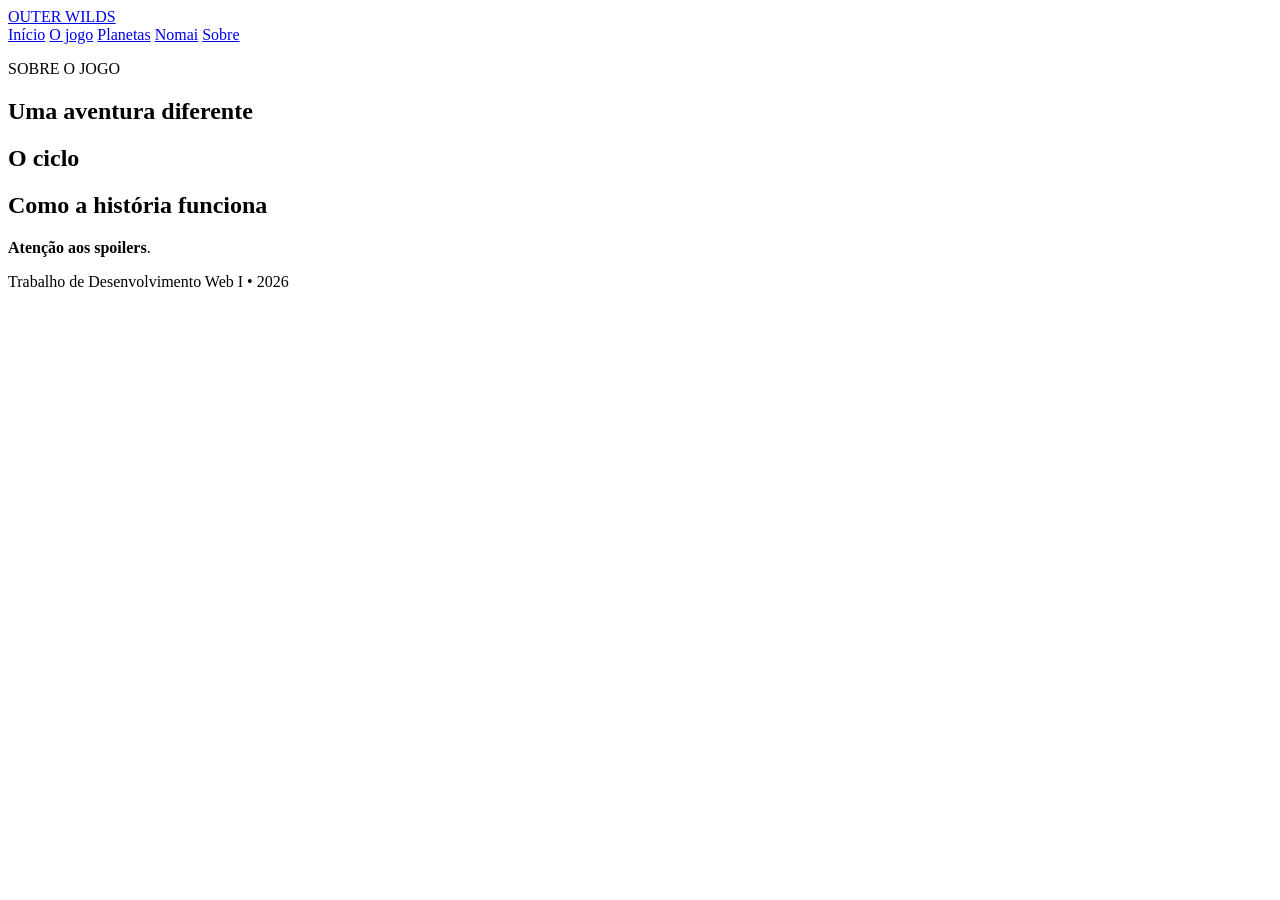
==== historia.html @ 5f1dc7f3 "Html inicial das páginas" ====
<!DOCTYPE html>
<html lang="pt-BR">

<head>
    <meta charset="UTF-8">
    <meta name="viewport" content="width=device-width, initial-scale=1.0">
    <title>O Jogo | Outer Wilds</title>
    <link rel="stylesheet" href="css/style.css">
</head>

<body>
    <header>
        <div class="container navegacao">
            <a class="logo" href="index.html"> OUTER WILDS </a>
            <nav>
                <a href="index.html">Início</a>
                <a href="historia.html">O jogo</a>
                <a href="planetas.html">Planetas</a>
                <a href="nomai.html">Nomai</a>
                <a href="sobre.html">Sobre</a>
            </nav>
        </div>
    </header>

    <main>
        <section>
            <p> SOBRE O JOGO </p>
            <h1> Uma aventura diferente </h1>
            <p> </p>
            <h2> O ciclo </h2>
            <p> </p>
            <h2> Como a história funciona </h2>
            <p> </p>
            <div>
                <strong>Atenção aos spoilers</strong>.
            </div>
        </section>
    </main>

    <footer>
        <p>Trabalho de Desenvolvimento Web I • 2026 </p>
    </footer>
</body>
</html>
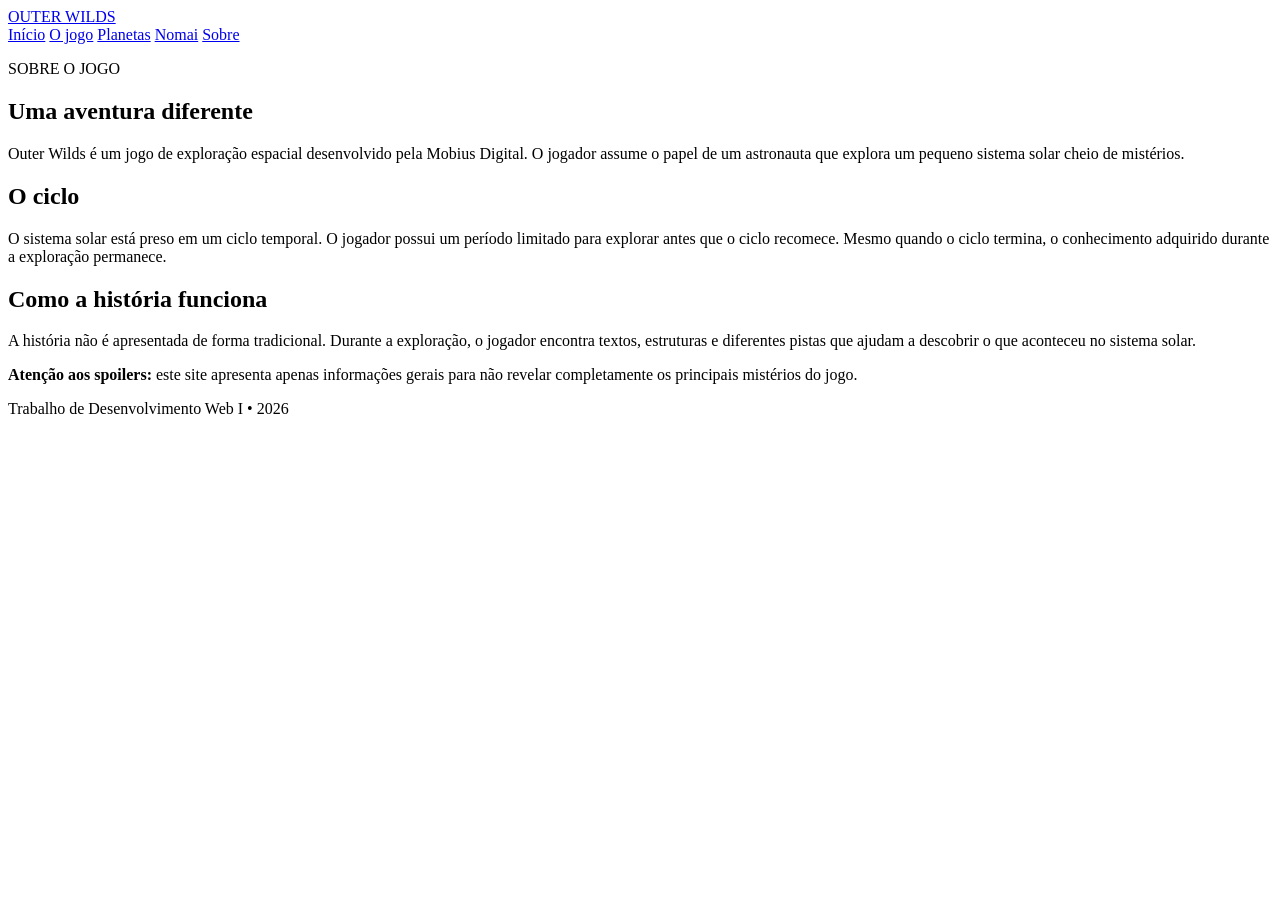
==== commit ed9eecc5: "Conteúdo no HTML" ====
--- a/historia.html
+++ b/historia.html
@@ -23,16 +23,16 @@
     </header>
 
     <main>
-        <section>
-            <p> SOBRE O JOGO </p>
+        <section class="container pagina">
+            <p class="titulo-pequeno"> SOBRE O JOGO </p>
             <h1> Uma aventura diferente </h1>
-            <p> </p>
+            <p> Outer Wilds é um jogo de exploração espacial desenvolvido pela Mobius Digital. O jogador assume o papel de um astronauta que explora um pequeno sistema solar cheio de mistérios. </p>
             <h2> O ciclo </h2>
-            <p> </p>
+            <p> O sistema solar está preso em um ciclo temporal. O jogador possui um período limitado para explorar antes que o ciclo recomece. Mesmo quando o ciclo termina, o conhecimento adquirido durante a exploração permanece. </p>
             <h2> Como a história funciona </h2>
-            <p> </p>
-            <div>
-                <strong>Atenção aos spoilers</strong>.
+            <p> A história não é apresentada de forma tradicional. Durante a exploração, o jogador encontra textos, estruturas e diferentes pistas que ajudam a descobrir o que aconteceu no sistema solar. </p>
+            <div class="aviso">
+                <strong>Atenção aos spoilers:</strong> este site apresenta apenas informações gerais para não revelar completamente os principais mistérios do jogo.
             </div>
         </section>
     </main>
